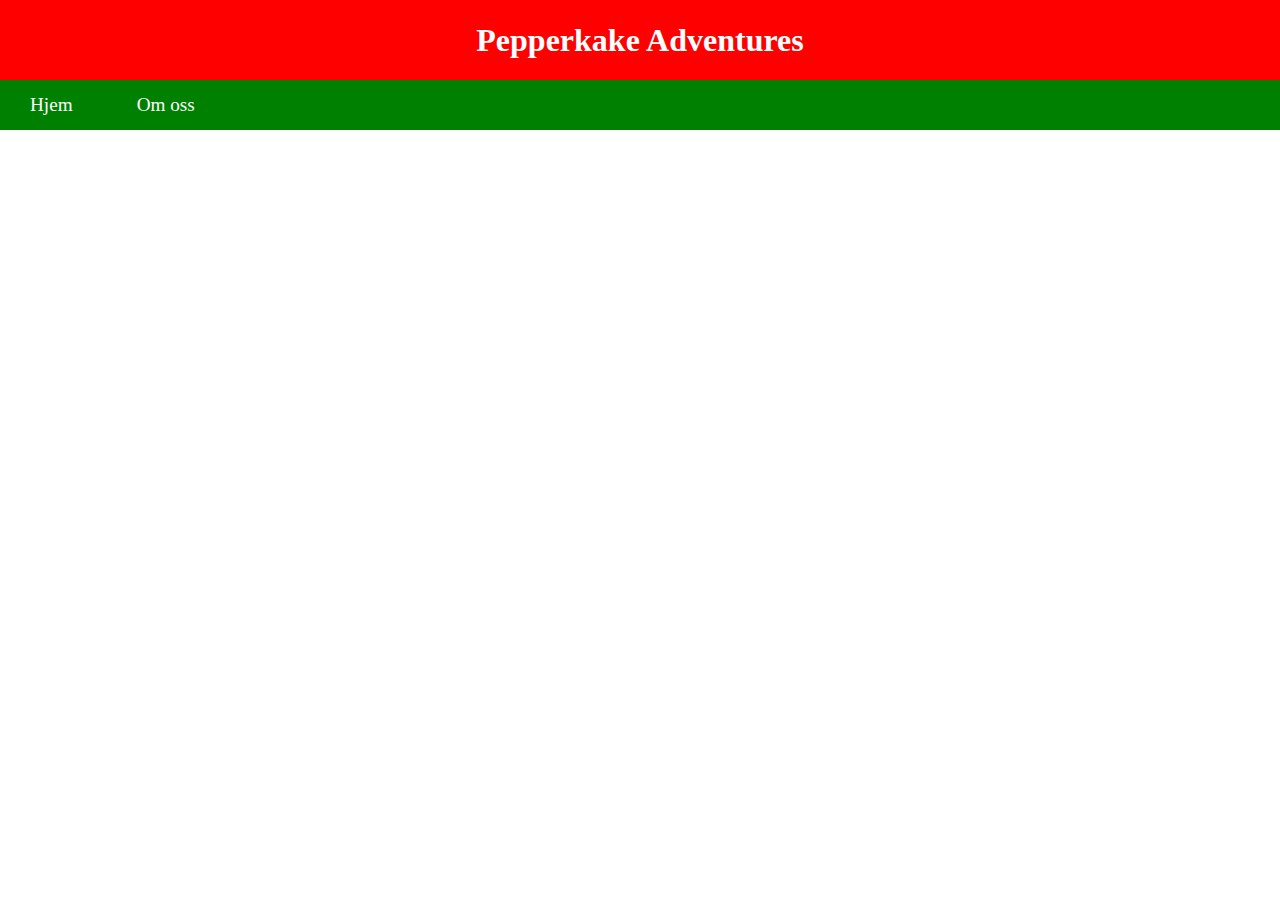
==== presentasjon/index.html @ e3218501 "La til mer HTML for presentasjonen" ====
<!DOCTYPE html>
<html>
    <head>
        <title>Presentasjon av gruppen</title>
        <link rel="stylesheet" href="stil.css" />
        <script src="//ajax.googleapis.com/ajax/libs/jquery/2.1.1/jquery.min.js"></script>
        <script>
            (function($) {
                $(document).ready(function() {
                    $("#header").load("header.html");
                });
            })(jQuery);
        </script>
    </head>
    <body>
        <div id="header"></div>
        
    </body>
</html>
---- presentasjon/stil.css ----
* {
    margin: 0;
    padding: 0;
}

div#overskrift {
    height: 80px;
    line-height: 80px;
    background-color: red;
    text-align: center;
}
    div#overskrift h2 {
        color: white;
        font-size: 2em;
    }

div#meny {
    height: 50px;
    background-color: green;
}
    div#meny li {
        line-height: 50px;
        font-size: 1.2em;
        display: inline-block;
        color: white;
        margin: 0 30px;
    }
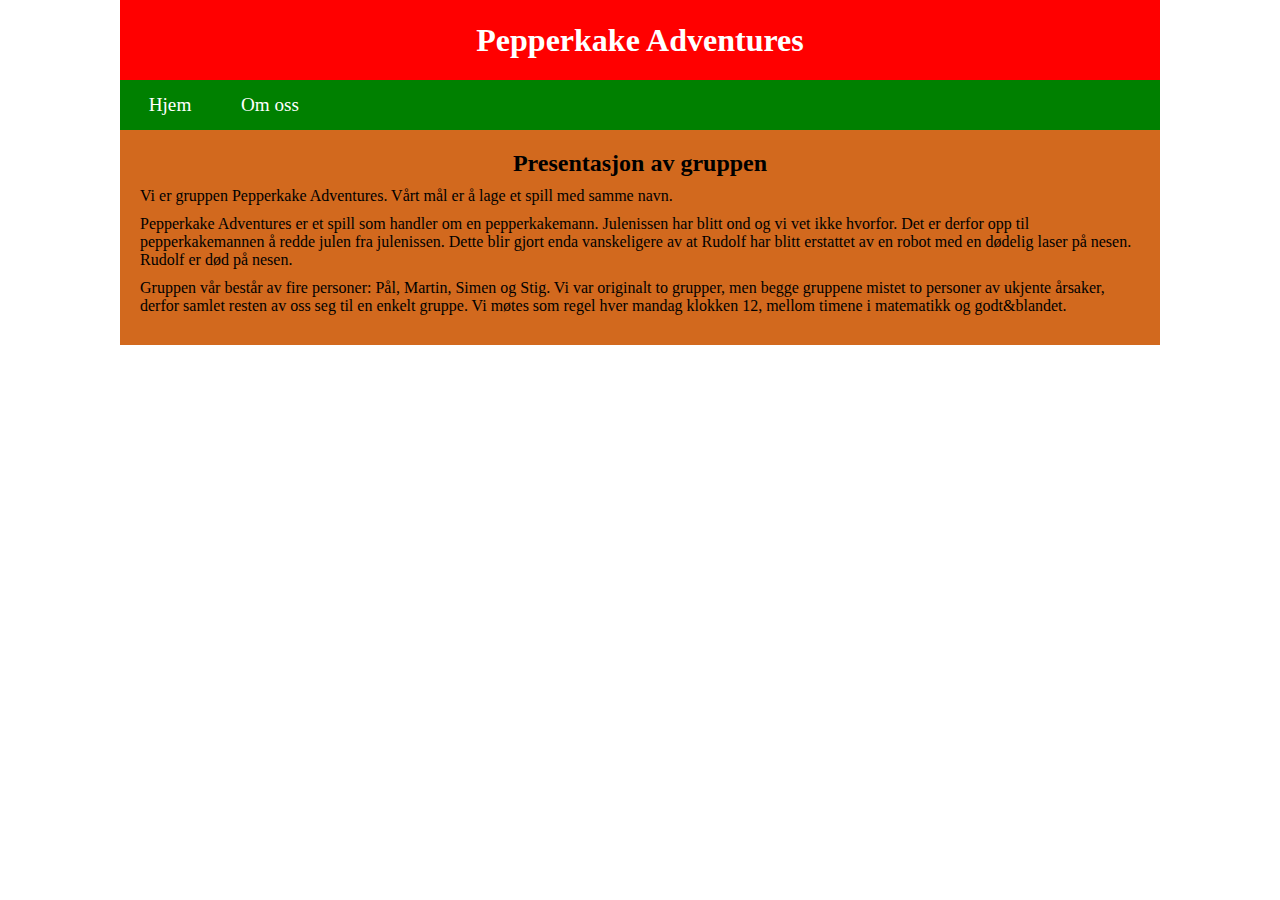
==== commit 25a56bf5: "La til litt tekst på forsiden. Utvidet siden litt for å få inn litt padding." ====
--- a/presentasjon/index.html
+++ b/presentasjon/index.html
@@ -2,6 +2,7 @@
 <html>
     <head>
         <title>Presentasjon av gruppen</title>
+        <meta charset="UTF-8">
         <link rel="stylesheet" href="stil.css" />
         <script src="//ajax.googleapis.com/ajax/libs/jquery/2.1.1/jquery.min.js"></script>
         <script>
@@ -14,6 +15,23 @@
     </head>
     <body>
         <div id="header"></div>
-        
+        <div id="wrapper" class="forside">
+            <h2>Presentasjon av gruppen</h2>
+            <p>
+                Vi er gruppen Pepperkake Adventures. Vårt mål er å lage et spill med samme navn.
+            </p>
+            <p>
+                Pepperkake Adventures er et spill som handler om en pepperkakemann. Julenissen har blitt ond
+                og vi vet ikke hvorfor. Det er derfor opp til pepperkakemannen å redde julen fra julenissen.
+                Dette blir gjort enda vanskeligere av at Rudolf har blitt erstattet av en robot med en
+                dødelig laser på nesen. Rudolf er død på nesen.
+            </p>
+            <p>
+                Gruppen vår består av fire personer: Pål, Martin, Simen og Stig. Vi var originalt to grupper,
+                men begge gruppene mistet to personer av ukjente årsaker, derfor samlet resten av oss seg til
+                en enkelt gruppe. Vi møtes som regel hver mandag klokken 12, mellom timene i matematikk og
+                godt&blandet.
+            </p>
+        </div>
     </body>
 </html>--- a/presentasjon/stil.css
+++ b/presentasjon/stil.css
@@ -3,25 +3,128 @@
     padding: 0;
 }
 
+.clearfloat {
+    clear: both;
+}
+
+p {
+    margin: 10px 0;
+}
+
 div#overskrift {
+    width: 1040px;
+    margin: auto;
     height: 80px;
     line-height: 80px;
     background-color: red;
     text-align: center;
 }
-    div#overskrift h2 {
+    div#overskrift h1 {
         color: white;
-        font-size: 2em;
     }
 
 div#meny {
+    width: 1040px;
+    margin: auto;
     height: 50px;
     background-color: green;
 }
-    div#meny li {
+    div#meny ul li {
+        display: block;
+        color: white;
+    }
+        div#meny ul li a {
+            display: block;
+            height: 50px;
+            width: 100px;
+            text-decoration: none;
+        }
+    div#meny > ul > li {
         line-height: 50px;
         font-size: 1.2em;
-        display: inline-block;
-        color: white;
-        margin: 0 30px;
-    }+        float: left;
+    }
+        div#meny > ul > li > a {
+            text-align: center;
+            color: white;
+        }
+    div#meny > ul ul {
+        position: absolute;
+        display: none;
+    }
+        div#meny > ul ul li {
+            line-height: 30px;
+            background-color: white;
+        }
+            div#meny > ul ul li a {
+                height: 30px;
+                width: 80px;
+                padding-left: 20px;
+                color: black;
+            }
+        div#meny > ul li:hover ul,
+        div#meny > ul ul:hover {
+            display: block;
+        }
+
+div#wrapper {
+    width: 1000px;
+    padding: 20px;
+    background-color: chocolate;
+    margin: auto;
+}
+
+/* Forside */
+.forside h2 {
+    text-align: center;
+}
+
+/* Om oss */
+.omoss-person {
+    width: 450px;
+    margin: 25px;
+    float: left;
+}
+    .omoss-bilde {
+        width: 200px;
+        height: 200px;
+        float: left;
+    }
+        #bilde-pal {
+            background-image: url("bilder/pal.jpg");
+            background-size: 500px;
+            background-position: -150px -30px;
+        }
+        #bilde-martin {
+            background-image: url("bilder/bildet.jpg");
+            background-size: 250px;
+            background-position: -20px -30px;
+        }
+        #bilde-simen {
+            background-image: url("bilder/1082606_10200114425053474_1158363260_o.jpg");
+            background-size: 800px;
+            background-position: -320px -170px;
+        }
+        #bilde-stig {
+            background-image: url("bilder/stig.jpg");
+            background-size: 250px;
+            background-position: 0 0;
+        }
+    .omoss-info {
+        width: 240px;
+        height: 200px;
+        margin-left: 10px;
+        float: left;
+    }
+        .omoss-infotable td {
+            width: 70px;
+            font-weight: bold;
+        }
+            .omoss-link {
+                color: black;
+                text-decoration: none;
+            }
+        .omoss-infotable td + td {
+            width: 160px;
+            font-weight: normal;
+        }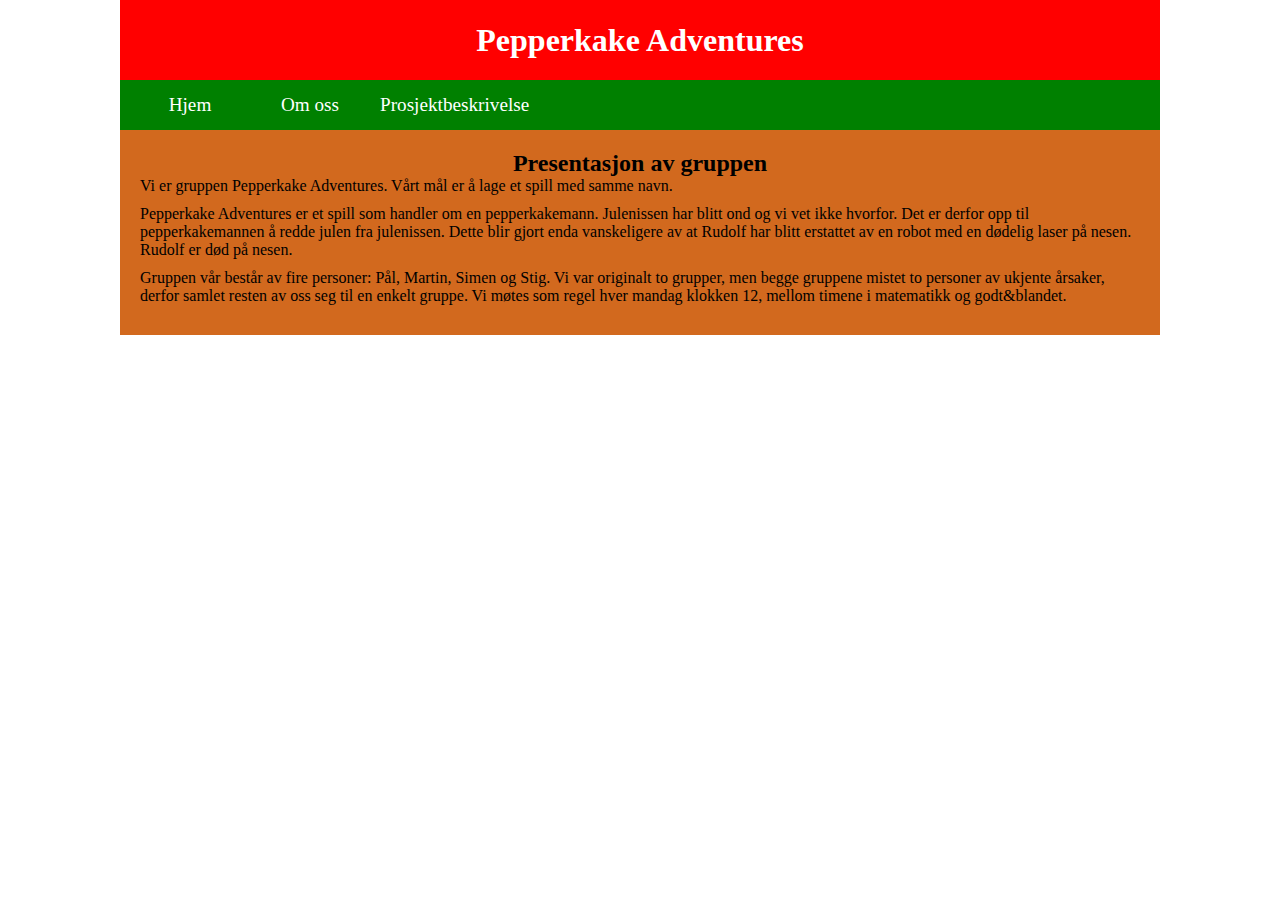
==== commit cf9035db: "La til prosjektbeskrivelse-side. Fikset noe CSS-småplukk. La til overskrift på Om oss." ====
--- a/presentasjon/index.html
+++ b/presentasjon/index.html
@@ -16,7 +16,7 @@
     <body>
         <div id="header"></div>
         <div id="wrapper" class="forside">
-            <h2>Presentasjon av gruppen</h2>
+            <h2 class="center">Presentasjon av gruppen</h2>
             <p>
                 Vi er gruppen Pepperkake Adventures. Vårt mål er å lage et spill med samme navn.
             </p>
--- a/presentasjon/stil.css
+++ b/presentasjon/stil.css
@@ -1,6 +1,10 @@
 * {
     margin: 0;
     padding: 0;
+}
+
+.center {
+    text-align: center;
 }
 
 .clearfloat {
@@ -8,7 +12,11 @@
 }
 
 p {
-    margin: 10px 0;
+    margin-bottom: 10px;
+}
+
+li {
+    margin-left: 20px;
 }
 
 div#overskrift {
@@ -36,7 +44,7 @@
         div#meny ul li a {
             display: block;
             height: 50px;
-            width: 100px;
+            min-width: 100px;
             text-decoration: none;
         }
     div#meny > ul > li {
@@ -51,6 +59,7 @@
     div#meny > ul ul {
         position: absolute;
         display: none;
+        margin-left: -20px;
     }
         div#meny > ul ul li {
             line-height: 30px;
@@ -58,7 +67,7 @@
         }
             div#meny > ul ul li a {
                 height: 30px;
-                width: 80px;
+                min-width: 80px;
                 padding-left: 20px;
                 color: black;
             }
@@ -72,11 +81,6 @@
     padding: 20px;
     background-color: chocolate;
     margin: auto;
-}
-
-/* Forside */
-.forside h2 {
-    text-align: center;
 }
 
 /* Om oss */
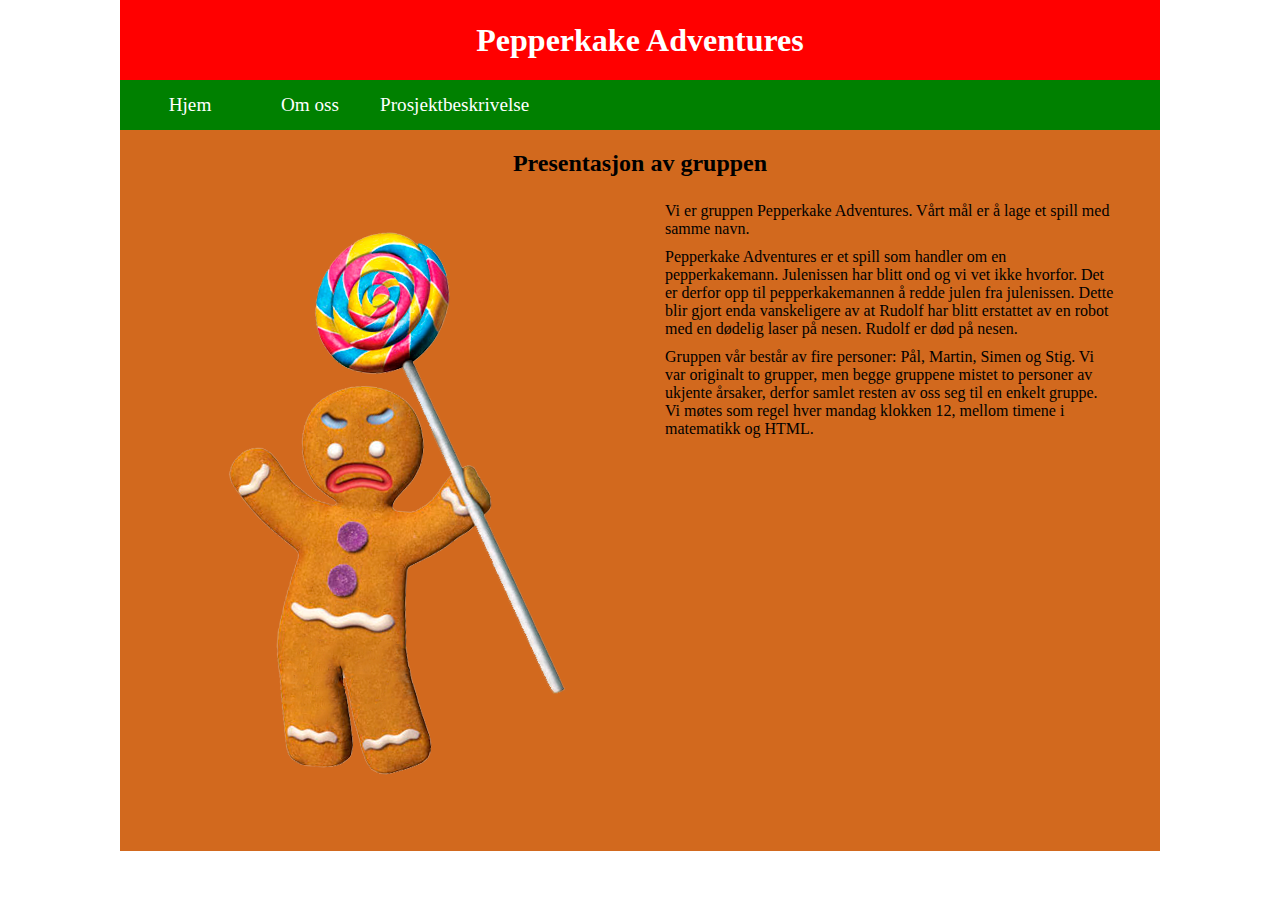
==== commit 1cb2adbf: "La til bilde av pepperkake på forsiden." ====
--- a/presentasjon/index.html
+++ b/presentasjon/index.html
@@ -17,21 +17,27 @@
         <div id="header"></div>
         <div id="wrapper" class="forside">
             <h2 class="center">Presentasjon av gruppen</h2>
-            <p>
-                Vi er gruppen Pepperkake Adventures. Vårt mål er å lage et spill med samme navn.
-            </p>
-            <p>
-                Pepperkake Adventures er et spill som handler om en pepperkakemann. Julenissen har blitt ond
-                og vi vet ikke hvorfor. Det er derfor opp til pepperkakemannen å redde julen fra julenissen.
-                Dette blir gjort enda vanskeligere av at Rudolf har blitt erstattet av en robot med en
-                dødelig laser på nesen. Rudolf er død på nesen.
-            </p>
-            <p>
-                Gruppen vår består av fire personer: Pål, Martin, Simen og Stig. Vi var originalt to grupper,
-                men begge gruppene mistet to personer av ukjente årsaker, derfor samlet resten av oss seg til
-                en enkelt gruppe. Vi møtes som regel hver mandag klokken 12, mellom timene i matematikk og
-                godt&blandet.
-            </p>
+            <div style="float: left; width: 450px; margin: 25px;">
+                <img src="bilder/GN_gingerbread-man_lg.png" />
+            </div>
+            <div style="float: left; width: 450px; margin: 25px;">
+                <p>
+                    Vi er gruppen Pepperkake Adventures. Vårt mål er å lage et spill med samme navn.
+                </p>
+                <p>
+                    Pepperkake Adventures er et spill som handler om en pepperkakemann. Julenissen har blitt ond
+                    og vi vet ikke hvorfor. Det er derfor opp til pepperkakemannen å redde julen fra julenissen.
+                    Dette blir gjort enda vanskeligere av at Rudolf har blitt erstattet av en robot med en
+                    dødelig laser på nesen. Rudolf er død på nesen.
+                </p>
+                <p>
+                    Gruppen vår består av fire personer: Pål, Martin, Simen og Stig. Vi var originalt to grupper,
+                    men begge gruppene mistet to personer av ukjente årsaker, derfor samlet resten av oss seg til
+                    en enkelt gruppe. Vi møtes som regel hver mandag klokken 12, mellom timene i matematikk og
+                    HTML.
+                </p>
+            </div>
+            <div class="clearfloat"></div>
         </div>
     </body>
 </html>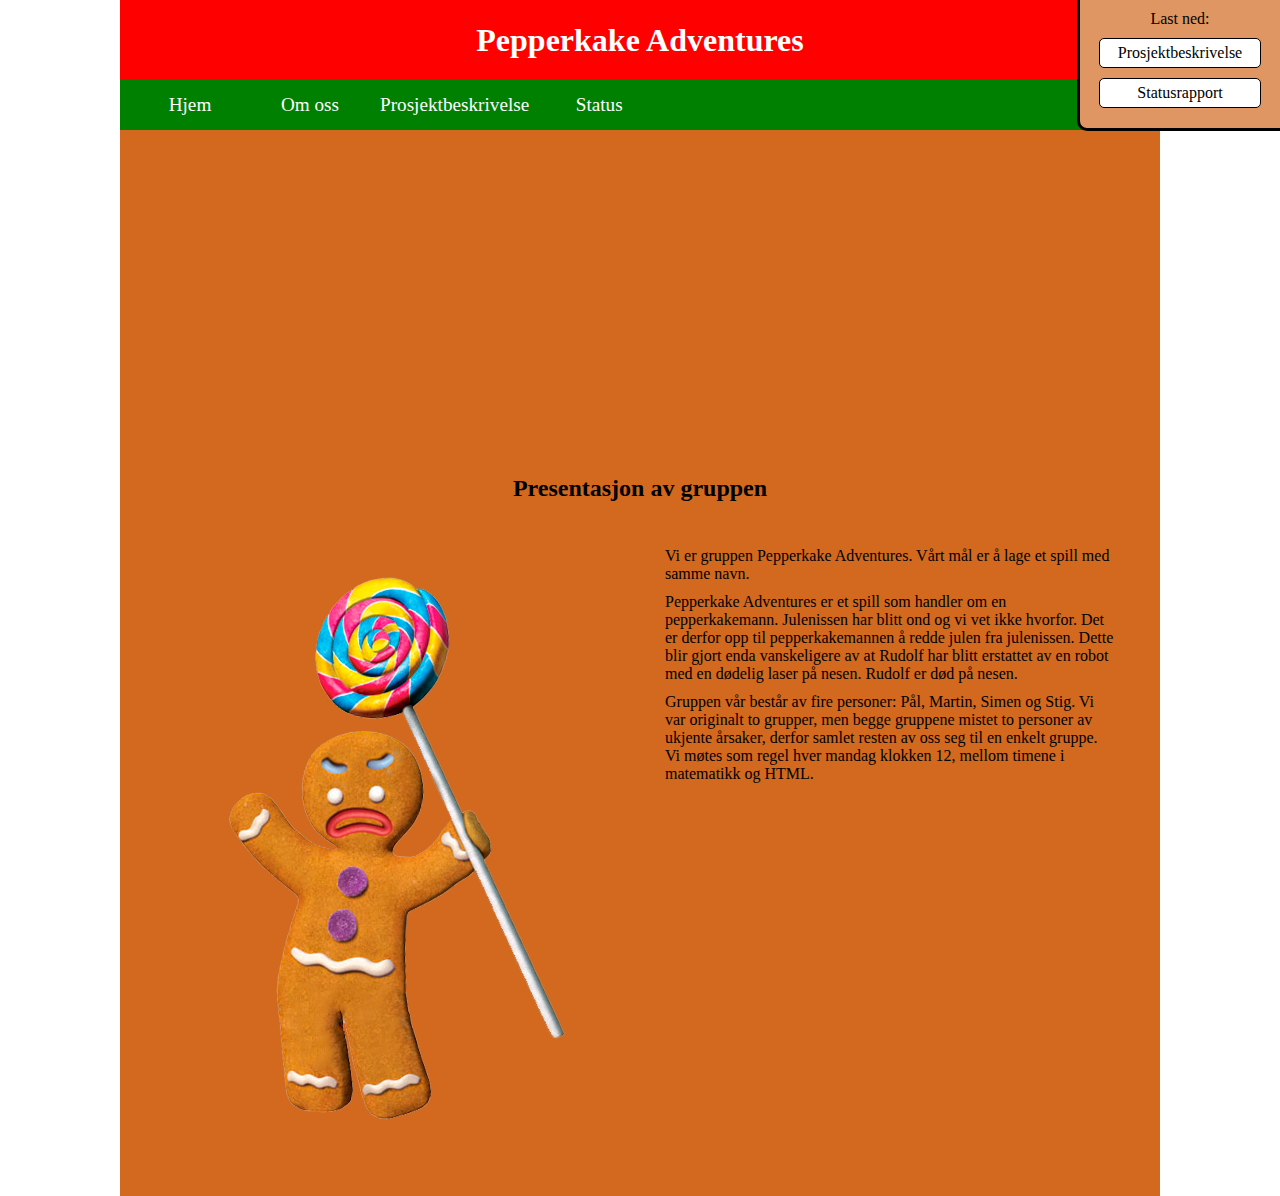
==== commit cd5b2e78: "Mappeoppgave 3 klar til innlevering" ====
--- a/presentasjon/index.html
+++ b/presentasjon/index.html
@@ -16,9 +16,12 @@
     <body>
         <div id="header"></div>
         <div id="wrapper" class="forside">
+            <div id="video">
+                <iframe width="560" height="315" src="//www.youtube.com/embed/Y97Zyq-CMHI" frameborder="0" allowfullscreen></iframe>
+            </div>
             <h2 class="center">Presentasjon av gruppen</h2>
             <div style="float: left; width: 450px; margin: 25px;">
-                <img src="bilder/GN_gingerbread-man_lg.png" />
+                <img src="bilder/GN_gingerbread-man_lg.png" alt="Pepperkakemann" />
             </div>
             <div style="float: left; width: 450px; margin: 25px;">
                 <p>
--- a/presentasjon/stil.css
+++ b/presentasjon/stil.css
@@ -4,6 +4,7 @@
 }
 
 .center {
+    margin: auto;
     text-align: center;
 }
 
@@ -18,6 +19,34 @@
 li {
     margin-left: 20px;
 }
+
+#fixed-linker {
+    position: fixed;
+    top: 0;
+    right: 0;
+    width: 180px;
+    background-color: #E09662;
+    padding: 10px;
+    text-align: center;
+    border-left: 3px solid black;
+    border-bottom: 3px solid black;
+    border-radius: 0 0 0 10px;
+}
+    #fixed-linker a {
+        display: block;
+        width: 150px;
+        margin: 10px auto;
+        background-color: white;
+        padding: 5px;
+        border: 1px solid black;
+        border-radius: 5px;
+        text-decoration: none;
+        color: black;
+    }
+        #fixed-linker a:hover {
+            background-color: #FFA;
+            font-weight: bold;
+        }
 
 div#overskrift {
     width: 1040px;
@@ -60,6 +89,7 @@
         position: absolute;
         display: none;
         margin-left: -20px;
+        z-index: 2;
     }
         div#meny > ul ul li {
             line-height: 30px;
@@ -83,6 +113,12 @@
     margin: auto;
 }
 
+/* Forside */
+#video iframe {
+    display: block;
+    margin: auto;
+}
+
 /* Om oss */
 .omoss-person {
     width: 450px;
@@ -95,22 +131,22 @@
         float: left;
     }
         #bilde-pal {
-            background-image: url("bilder/pal.jpg");
+            background-image: url("bilder/pal/pal.jpg");
             background-size: 500px;
             background-position: -150px -30px;
         }
         #bilde-martin {
-            background-image: url("bilder/bildet.jpg");
+            background-image: url("bilder/martin/bildet.jpg");
             background-size: 250px;
             background-position: -20px -30px;
         }
         #bilde-simen {
-            background-image: url("bilder/1082606_10200114425053474_1158363260_o.jpg");
+            background-image: url("bilder/simen/Simen.jpg");
             background-size: 800px;
             background-position: -320px -170px;
         }
         #bilde-stig {
-            background-image: url("bilder/stig.jpg");
+            background-image: url("bilder/stig/stig.jpg");
             background-size: 250px;
             background-position: 0 0;
         }
@@ -131,4 +167,61 @@
         .omoss-infotable td + td {
             width: 160px;
             font-weight: normal;
-        }+        }
+
+/* Om en */
+h2 {
+    padding: 10px 0 20px 0;
+    text-align: center;
+}
+
+#bildeslide {
+    text-align: center;
+    position: relative;
+}
+    #bildeslide-indre {
+        display: inline-block;
+        overflow: hidden;
+    }
+        #bildeslide .slidebilde-wrapper {
+                position: relative;
+                height: 120px;
+                float: left;
+                z-index: 1;
+        }
+            #bildeslide img {
+                display: block;
+                margin: auto;
+                cursor: pointer;
+                height: 100px;
+                opacity: 0.4;
+            }
+                #bildeslide img.valgt,
+                #bildeslide img:hover {
+                    opacity: 1;
+                }
+
+#person-overskrift {
+    text-align: center;
+    margin: 10px;
+}
+
+#info-venstre {
+    margin-top: 20px;
+    width: 500px;
+    float: left;
+}
+    #bilde {
+        width: 480px;
+        display: block;
+        margin: auto;
+    }
+
+#info-hoyre {
+    margin-top: 20px;
+    width: 500px;
+    float: left;
+}
+    #infotekst {
+        width: 480px;
+    }